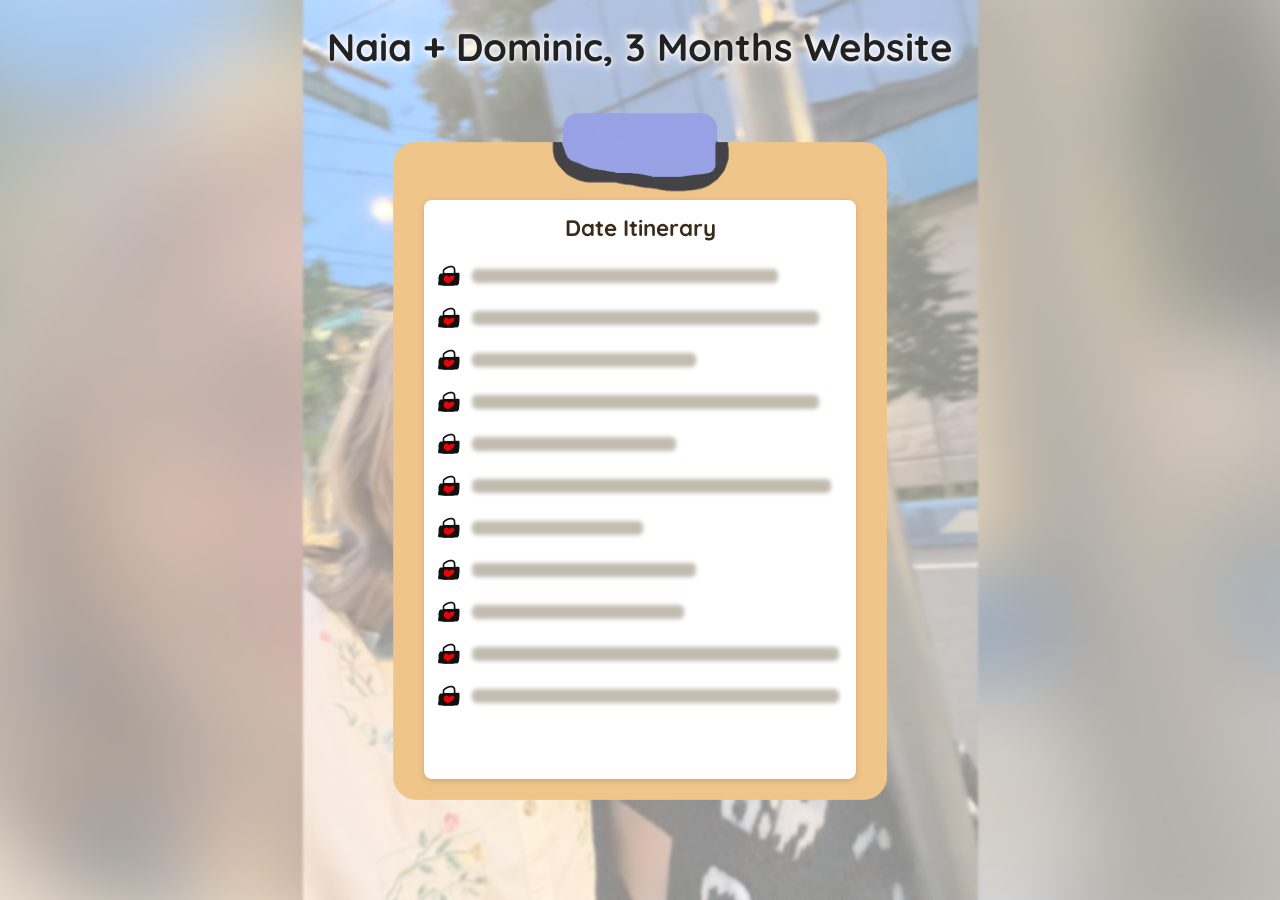
==== itinerary/index.html @ 40b0a6e6 "Initial commit: 3 months website Countdown page, drawn card with flip reveal, date itinerary with pa" ====
<!doctype html>
<html lang="en">
<head>
<meta charset="UTF-8">
<meta name="viewport" content="width=device-width, initial-scale=1.0">
<title>Naia + Dominic, 3 Months Website</title>
<link rel="preconnect" href="https://fonts.googleapis.com">
<link rel="preconnect" href="https://fonts.gstatic.com" crossorigin>
<link href="https://fonts.googleapis.com/css2?family=Quicksand:wght@500;600;700&display=swap" rel="stylesheet">
<link rel="stylesheet" href="style.css">
</head>
<body>
  <div id="bgLayer">
    <img id="bgPhotoBlur" src="../assets/us-photo-1.jpg" alt="">
    <img id="bgPhoto" src="../assets/us-photo-1.jpg" alt="">
  </div>
  <div id="bgOverlay"></div>

  <h1>Naia + Dominic, 3 Months Website</h1>

  <div id="clipboardScene">
    <img id="clipboardImg" src="../assets/clipboard-drawing.png" alt="Clipboard">
    <div id="paperContent">
      <h2 id="sheetTitle">Date Itinerary</h2>
      <ul id="activityList"></ul>
    </div>
  </div>

  <a id="gardenBtn" class="btn-primary" href="/garden" hidden>Go to the Garden</a>

  <div id="introModal" class="modal-overlay" hidden>
    <div class="modal">
      <h3>Activity Locked</h3>
      <p class="modal-hint">To unlock this activity, you'll first need to win a quick game.</p>
      <div class="modal-buttons">
        <button id="introUnderstandBtn" type="button" class="btn-primary">I Understand</button>
      </div>
    </div>
  </div>

  <div id="passwordModal" class="modal-overlay" hidden>
    <div class="modal">
      <h3>Enter Password</h3>
      <p class="modal-hint">Hand the phone to Dominic</p>
      <div id="passwordDots"></div>
      <p id="passwordError" class="modal-error" hidden>Incorrect password</p>
      <div id="keypad">
        <button type="button" class="keypad-btn" data-digit="1">1</button>
        <button type="button" class="keypad-btn" data-digit="2">2</button>
        <button type="button" class="keypad-btn" data-digit="3">3</button>
        <button type="button" class="keypad-btn" data-digit="4">4</button>
        <button type="button" class="keypad-btn" data-digit="5">5</button>
        <button type="button" class="keypad-btn" data-digit="6">6</button>
        <button type="button" class="keypad-btn" data-digit="7">7</button>
        <button type="button" class="keypad-btn" data-digit="8">8</button>
        <button type="button" class="keypad-btn" data-digit="9">9</button>
        <button type="button" class="keypad-btn keypad-action" id="keypadClear">Clear</button>
        <button type="button" class="keypad-btn" data-digit="0">0</button>
        <button type="button" class="keypad-btn keypad-action" id="keypadBackspace">⌫</button>
      </div>
      <div class="modal-buttons">
        <button id="passwordCancelBtn" type="button" class="btn-secondary">Cancel</button>
        <button id="passwordSubmitBtn" type="button" class="btn-primary">Unlock</button>
      </div>
    </div>
  </div>

  <!-- World map outline: Simple World Map by Al MacDonald, edited by Fritz Lekschas, CC BY-SA 3.0 -->
  <div id="gameModal" class="modal-overlay" hidden>
    <div class="modal">
      <h3>Name New Countries!</h3>
      <div id="worldMapContainer" role="img" aria-label="World map"></div>
      <p class="modal-hint" id="gameRoundProgress">0 / 5 new countries</p>
      <input type="text" id="countryInput" autocomplete="off" autocapitalize="words">
      <p id="gameFeedback" class="modal-feedback" hidden></p>

      <button id="gameContinueBtn" type="button" class="btn-primary" hidden>Continue</button>
      <button id="gameCancelBtn" type="button" class="btn-secondary">Close</button>

      <p class="modal-total" id="gameTotalFound">0 / 195 countries found so far</p>
      <ul id="foundCountriesList"></ul>
    </div>
  </div>

  <div id="celebrationModal" class="modal-overlay" hidden>
    <div id="confettiLayer"></div>
    <div class="modal">
      <p class="modal-success">You just unlocked:</p>
      <p class="modal-success-activity" id="celebrationActivityLabel"></p>
      <button id="celebrationContinueBtn" type="button" class="btn-primary">Continue</button>
    </div>
  </div>

  <script src="countries.js"></script>
  <script src="script.js"></script>
</body>
</html>
---- itinerary/style.css ----
* {
  box-sizing: border-box;
}

html, body {
  height: 100%;
}

body {
  margin: 0;
  min-height: 100vh;
  position: relative;
  display: flex;
  flex-direction: column;
  align-items: center;
  background: #fff;
  padding: calc(env(safe-area-inset-top, 16px) + 24px) 16px env(safe-area-inset-bottom, 16px);
  font-family: 'Quicksand', system-ui, -apple-system, sans-serif;
  gap: 20px;
}

#bgLayer {
  position: fixed;
  inset: 0;
  overflow: hidden;
  z-index: -2;
}

#bgPhotoBlur {
  position: absolute;
  inset: 0;
  width: 100%;
  height: 100%;
  object-fit: cover;
  filter: blur(35px) brightness(0.9);
  transform: scale(1.15);
}

#bgPhoto {
  position: absolute;
  inset: 0;
  width: 100%;
  height: 100%;
  object-fit: contain;
}

#bgOverlay {
  position: fixed;
  inset: 0;
  background: rgba(255, 255, 255, 0.55);
  -webkit-backdrop-filter: blur(1.5px);
  backdrop-filter: blur(1.5px);
  z-index: -1;
}

h1 {
  margin: 0;
  font-size: 1.8rem;
  line-height: 1.2;
  font-weight: 700;
  text-align: center;
  color: #222;
  text-shadow:
    0 0 14px rgba(255, 255, 255, 0.95),
    0 0 6px rgba(255, 255, 255, 0.95),
    0 1px 3px rgba(255, 255, 255, 0.9);
}

#clipboardScene {
  position: relative;
  width: 94%;
  max-width: 480px;
}

#clipboardImg {
  display: block;
  width: 100%;
  height: auto;
}

#paperContent {
  position: absolute;
  top: 15%;
  left: 10%;
  right: 10%;
  bottom: 6%;
  background: #ffffff;
  border-radius: 8px;
  box-shadow: 0 2px 6px rgba(0, 0, 0, 0.15);
  padding: 14px 12px;
  display: flex;
  flex-direction: column;
  gap: 8px;
  overflow-y: auto;
}

#sheetTitle {
  margin: 0 0 2px;
  font-size: 1rem;
  font-weight: 700;
  text-align: center;
  color: #3a2c1a;
}

#activityList {
  list-style: none;
  margin: 0;
  padding: 0;
  display: flex;
  flex-direction: column;
  justify-content: flex-start;
  gap: 8px;
}

.activity {
  display: flex;
  align-items: center;
  gap: 8px;
}

.activity .icon {
  width: 20px;
  height: 20px;
  flex: none;
  object-fit: contain;
}

.activity .label {
  font-size: 0.85rem;
  font-weight: 600;
  color: #3a2c1a;
  line-height: 1.25;
}

.locked-bar {
  height: 0.85em;
  border-radius: 5px;
  background: #7a6b52;
  opacity: 0.45;
  filter: blur(2px);
}

.activity.clickable {
  cursor: pointer;
}

/* Modals */

.modal-overlay {
  position: fixed;
  inset: 0;
  z-index: 10;
  background: rgba(0, 0, 0, 0.45);
  display: flex;
  align-items: center;
  justify-content: center;
  padding: 16px;
}

.modal-overlay[hidden] {
  display: none;
}

.modal {
  width: 100%;
  max-width: 360px;
  max-height: 80vh;
  overflow-y: auto;
  background: #fff;
  border-radius: 16px;
  padding: 22px 20px;
  display: flex;
  flex-direction: column;
  gap: 10px;
  box-shadow: 0 8px 30px rgba(0, 0, 0, 0.3);
}

.modal h3 {
  margin: 0;
  font-size: 1.2rem;
  font-weight: 700;
  color: #222;
  text-align: center;
}

.modal-hint {
  margin: 0;
  font-size: 0.9rem;
  color: #666;
  text-align: center;
}

#worldMapContainer {
  margin: 2px 0;
}

#worldMapContainer svg {
  display: block;
  width: 100%;
  height: auto;
  max-height: 130px;
}

#worldMapContainer path {
  fill: #d8d3c8;
  stroke: #fff;
  stroke-width: 0.5;
  transition: fill 0.5s ease;
}

#worldMapContainer path.found {
  fill: #e8763c;
}

.modal input[type="password"],
.modal input[type="text"] {
  font-family: 'Quicksand', system-ui, -apple-system, sans-serif;
  font-size: 1rem;
  padding: 10px 12px;
  border: 1px solid #ccc;
  border-radius: 8px;
  outline: none;
}

.modal input:focus {
  border-color: #888;
}

#passwordDots {
  display: flex;
  align-items: center;
  justify-content: center;
  gap: 12px;
  min-height: 28px;
}

#passwordDots .dot {
  width: 16px;
  height: 16px;
  border-radius: 50%;
  border: 2px solid #999;
  background: #999;
  transition: background 0.1s ease;
}

#passwordDots .dot.empty {
  background: transparent;
}

#keypad {
  display: grid;
  grid-template-columns: repeat(3, 1fr);
  gap: 10px;
  margin: 4px 0;
}

.keypad-btn {
  font-family: 'Quicksand', system-ui, -apple-system, sans-serif;
  font-size: 1.3rem;
  font-weight: 600;
  padding: 14px 0;
  border: 1px solid #ddd;
  border-radius: 10px;
  background: #fafafa;
  color: #222;
  cursor: pointer;
}

.keypad-btn:active {
  background: #eee;
}

.keypad-action {
  font-size: 0.95rem;
}

.modal-error {
  margin: 0;
  font-size: 0.85rem;
  color: #b23b3b;
  text-align: center;
}

.modal-feedback {
  margin: 0;
  font-size: 0.85rem;
  color: #666;
  text-align: center;
}

.modal-success {
  margin: 0;
  font-size: 1.1rem;
  font-weight: 700;
  color: #2a7a3b;
  text-align: center;
}

.modal-success-activity {
  margin: 2px 0 0;
  font-size: 1.2rem;
  font-weight: 700;
  color: #222;
  text-align: center;
}

#celebrationModal .modal {
  position: relative;
  z-index: 2;
  gap: 14px;
  padding: 32px 24px;
}

#confettiLayer {
  position: absolute;
  inset: 0;
  overflow: hidden;
  pointer-events: none;
  z-index: 1;
}

.confetti-piece {
  position: absolute;
  top: -20px;
  width: 8px;
  height: 14px;
  opacity: 0.95;
  animation-name: confettiFall;
  animation-timing-function: cubic-bezier(0.4, 0.1, 0.6, 1);
  animation-fill-mode: forwards;
}

@keyframes confettiFall {
  0% {
    transform: translateY(0) rotate(0deg);
    opacity: 1;
  }
  100% {
    transform: translateY(110vh) rotate(540deg);
    opacity: 0.9;
  }
}

.modal-total {
  margin: 6px 0 0;
  font-size: 0.85rem;
  font-weight: 600;
  color: #444;
  text-align: center;
}

.modal-buttons {
  display: flex;
  gap: 10px;
  margin-top: 4px;
}

.btn-primary,
.btn-secondary {
  flex: 1;
  font-family: 'Quicksand', system-ui, -apple-system, sans-serif;
  font-size: 0.95rem;
  font-weight: 600;
  padding: 10px 14px;
  border-radius: 8px;
  cursor: pointer;
}

.btn-primary {
  border: 1px solid #333;
  background: #333;
  color: #fff;
}

.btn-secondary {
  border: 1px solid #ccc;
  background: #fafafa;
  color: #333;
}

#gameCancelBtn {
  width: 100%;
}

#gardenBtn {
  flex: none;
  display: inline-block;
  text-decoration: none;
  text-align: center;
  padding: 12px 28px;
}

#gardenBtn[hidden] {
  display: none;
}

#foundCountriesList {
  list-style: none;
  margin: 0;
  padding: 0;
  max-height: 120px;
  overflow-y: auto;
  display: flex;
  flex-wrap: wrap;
  gap: 6px;
}

#foundCountriesList li {
  font-size: 0.78rem;
  font-weight: 600;
  color: #444;
  background: #f0ede6;
  border-radius: 6px;
  padding: 3px 8px;
}

@media (min-width: 700px) {
  h1 {
    font-size: 2.4rem;
    max-width: 700px;
  }

  #clipboardScene {
    max-width: 540px;
  }

  #paperContent {
    gap: 14px;
  }

  #sheetTitle {
    font-size: 1.4rem;
    margin-bottom: 6px;
  }

  #activityList {
    gap: 14px;
  }

  .activity .icon {
    width: 28px;
    height: 28px;
  }

  .activity .label {
    font-size: 1.15rem;
  }

  .modal {
    max-width: 460px;
    padding: 28px 26px;
  }

  .modal h3 {
    font-size: 1.4rem;
  }

  .modal-hint {
    font-size: 1.05rem;
  }

  #worldMapContainer svg {
    max-height: 190px;
  }

  .keypad-btn {
    font-size: 1.5rem;
    padding: 18px 0;
  }

  .modal input[type="text"] {
    font-size: 1.1rem;
    padding: 12px 14px;
  }

  .btn-primary,
  .btn-secondary {
    font-size: 1.05rem;
    padding: 12px 16px;
  }

  .modal-success {
    font-size: 1.3rem;
  }

  .modal-success-activity {
    font-size: 1.4rem;
  }
}
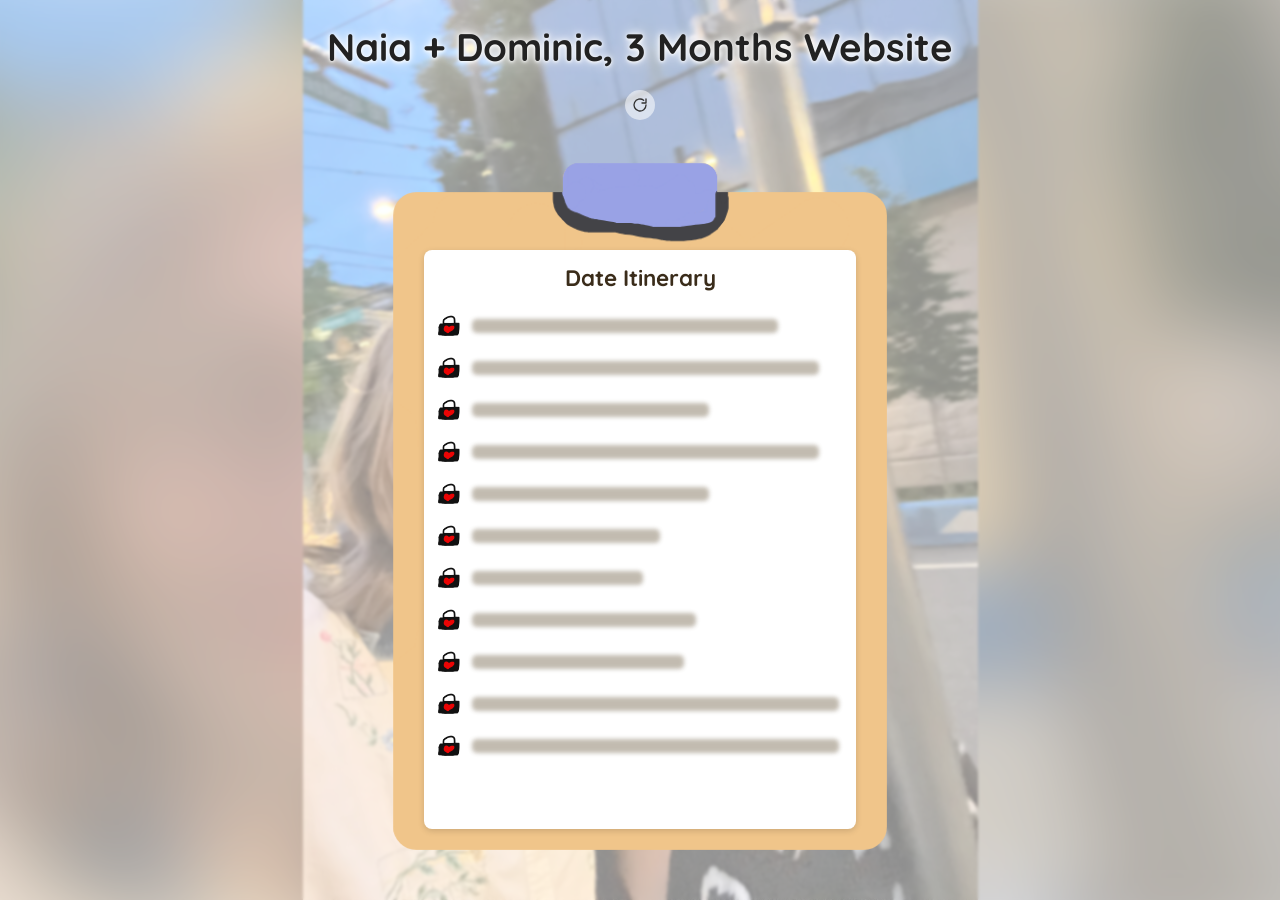
==== commit 9cf5c1e3: "Add itinerary refresh button and auto cache-busting for scripts Co-Authored-By: Claude Sonnet 5 <nor" ====
--- a/itinerary/index.html
+++ b/itinerary/index.html
@@ -18,6 +18,13 @@
 
   <h1>Naia + Dominic, 3 Months Website</h1>
 
+  <button id="refreshBtn" type="button" aria-label="Refresh itinerary">
+    <svg viewBox="0 0 24 24" fill="none" stroke="currentColor" stroke-width="2" stroke-linecap="round" stroke-linejoin="round">
+      <path d="M21 12a9 9 0 1 1-3.5-7.12"></path>
+      <path d="M21 3v6h-6"></path>
+    </svg>
+  </button>
+
   <div id="clipboardScene">
     <img id="clipboardImg" src="../assets/clipboard-drawing.png" alt="Clipboard">
     <div id="paperContent">
@@ -25,8 +32,6 @@
       <ul id="activityList"></ul>
     </div>
   </div>
-
-  <a id="gardenBtn" class="btn-primary" href="/garden" hidden>Go to the Garden</a>
 
   <div id="introModal" class="modal-overlay" hidden>
     <div class="modal">
@@ -91,7 +96,14 @@
     </div>
   </div>
 
-  <script src="countries.js"></script>
-  <script src="script.js"></script>
+  <script>
+    // Cloudflare's edge caches .js files for hours regardless of edits, so
+    // always load a cache-busted copy rather than risk a stale itinerary.
+    (function () {
+      var v = Date.now();
+      document.write('<script src="countries.js?v=' + v + '"><\/script>');
+      document.write('<script src="script.js?v=' + v + '"><\/script>');
+    })();
+  </script>
 </body>
 </html>
--- a/itinerary/style.css
+++ b/itinerary/style.css
@@ -64,6 +64,35 @@
     0 0 14px rgba(255, 255, 255, 0.95),
     0 0 6px rgba(255, 255, 255, 0.95),
     0 1px 3px rgba(255, 255, 255, 0.9);
+}
+
+#refreshBtn {
+  display: flex;
+  align-items: center;
+  justify-content: center;
+  width: 30px;
+  height: 30px;
+  padding: 0;
+  border: none;
+  border-radius: 50%;
+  background: rgba(255, 255, 255, 0.55);
+  color: #333;
+  cursor: pointer;
+}
+
+#refreshBtn svg {
+  width: 16px;
+  height: 16px;
+}
+
+#refreshBtn.spinning svg {
+  animation: refreshSpin 0.6s linear;
+}
+
+@keyframes refreshSpin {
+  to {
+    transform: rotate(360deg);
+  }
 }
 
 #clipboardScene {
@@ -382,18 +411,6 @@
   width: 100%;
 }
 
-#gardenBtn {
-  flex: none;
-  display: inline-block;
-  text-decoration: none;
-  text-align: center;
-  padding: 12px 28px;
-}
-
-#gardenBtn[hidden] {
-  display: none;
-}
-
 #foundCountriesList {
   list-style: none;
   margin: 0;
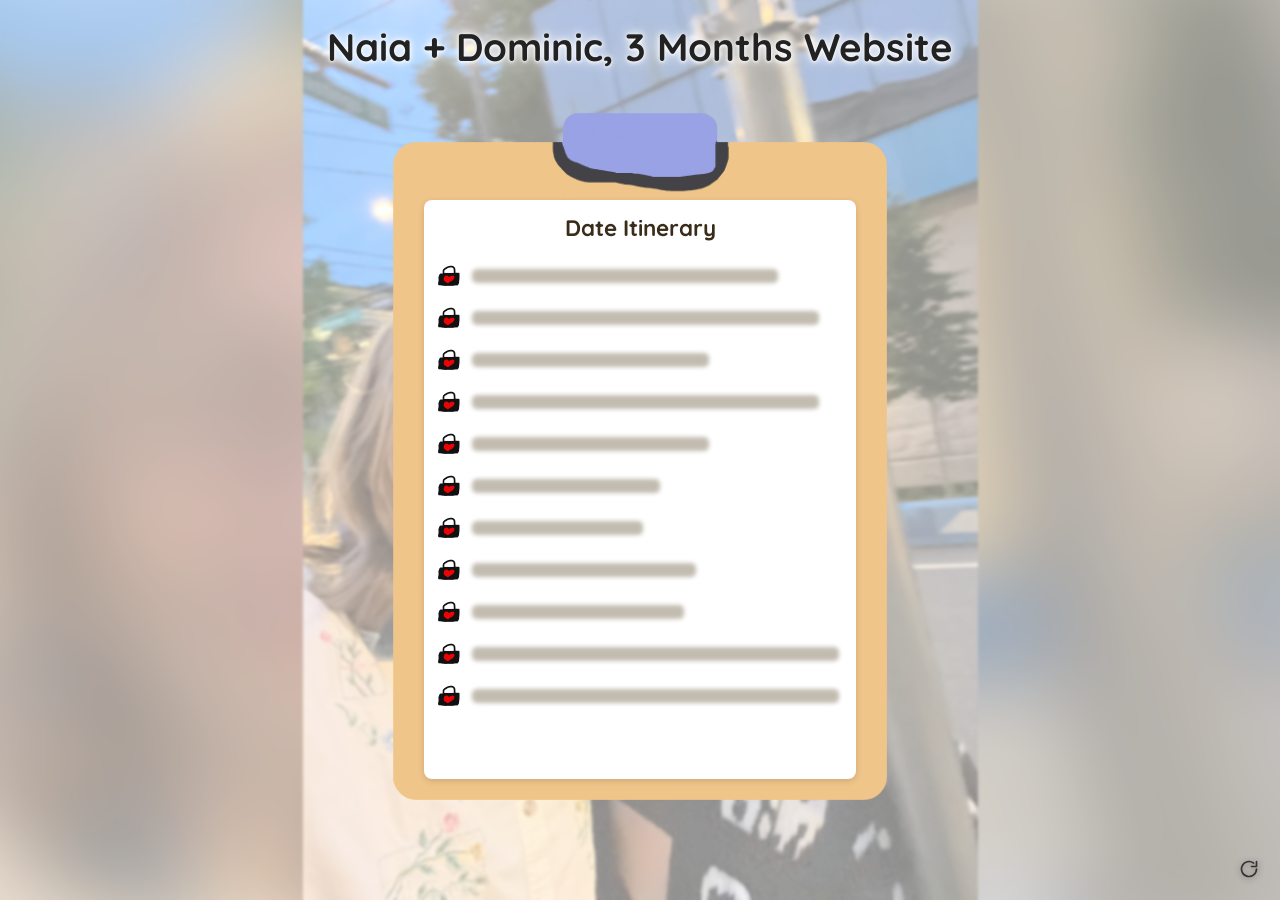
==== commit 738e3ce4: "Cache-bust CSS too, not just JS - fixes stale styling on live edits Co-Authored-By: Claude Sonnet 5 " ====
--- a/itinerary/index.html
+++ b/itinerary/index.html
@@ -7,7 +7,11 @@
 <link rel="preconnect" href="https://fonts.googleapis.com">
 <link rel="preconnect" href="https://fonts.gstatic.com" crossorigin>
 <link href="https://fonts.googleapis.com/css2?family=Quicksand:wght@500;600;700&display=swap" rel="stylesheet">
-<link rel="stylesheet" href="style.css">
+<script>
+  // Cloudflare's edge caches .css for hours regardless of edits, so always
+  // load a cache-busted copy rather than risk a stale, wrongly-positioned page.
+  document.write('<link rel="stylesheet" href="style.css?v=' + Date.now() + '">');
+</script>
 </head>
 <body>
   <div id="bgLayer">
--- a/itinerary/style.css
+++ b/itinerary/style.css
@@ -67,6 +67,10 @@
 }
 
 #refreshBtn {
+  position: fixed;
+  right: calc(env(safe-area-inset-right, 0px) + 16px);
+  bottom: calc(env(safe-area-inset-bottom, 0px) + 16px);
+  z-index: 5;
   display: flex;
   align-items: center;
   justify-content: center;
@@ -74,15 +78,15 @@
   height: 30px;
   padding: 0;
   border: none;
-  border-radius: 50%;
-  background: rgba(255, 255, 255, 0.55);
+  background: none;
   color: #333;
   cursor: pointer;
+  filter: drop-shadow(0 1px 3px rgba(0, 0, 0, 0.4));
 }
 
 #refreshBtn svg {
-  width: 16px;
-  height: 16px;
+  width: 20px;
+  height: 20px;
 }
 
 #refreshBtn.spinning svg {
